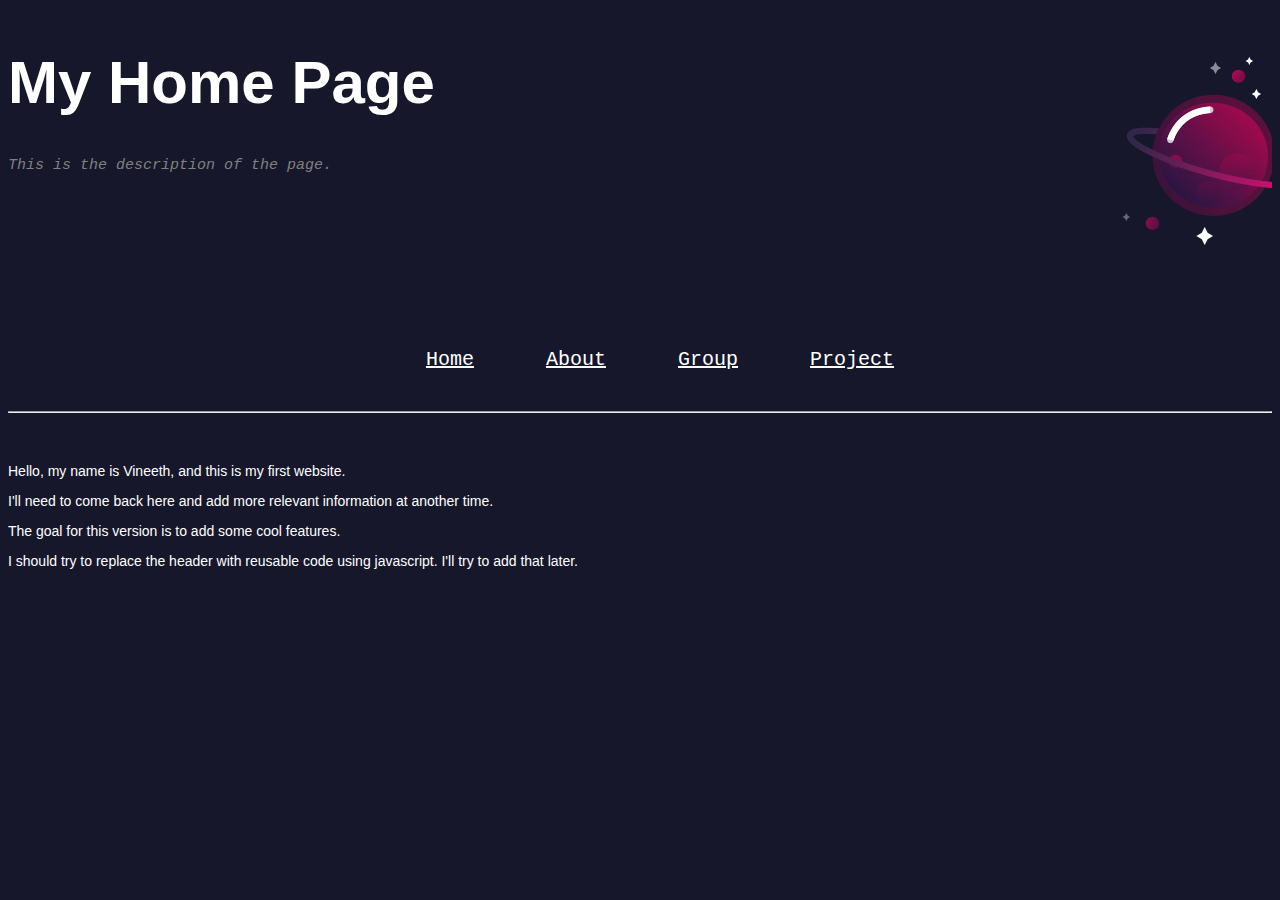
==== index.html @ 723212ee "feat: changing the directory architecture" ====
<!DOCTYPE html>
<html>
    <head>
        <!-- Tab Name -->
        <title>Home</title>
        <link rel="stylesheet" href="./css/style.css">
    </head>

    <body style="background-color: #16172B;">
        <!-- Provides Header Details -->
        <div id="header_block">

            <div class="header_text">

                <div id="head"> 
                    <h1>My Home Page</h1>
                </div>

                <div id="description">
                    <p>This is the description of the page.</p>
                </div>

            </div>

            <div class="wrap">
                <img src="../myWebsite/img/planet_logo.gif" class="logoGif" alt="symbol">
            </div>

        </div>

        <ul id="menu">
            <div class="menu_button"><a href="/myWebsite/index.html">Home</a></div>
            <div class="menu_button"><a href="/myWebsite/about.html">About</a></div>
            <div class="menu_button"><a href="/myWebsite/group.html">Group</a></div>
            <div class="menu_button"><a href="/myWebsite/project.html">Project</a></div>
        </ul>

        <hr />

        <div id="body">
            <p/> Hello, my name is Vineeth, and this is my first website.
            <p/> I'll need to come back here and add more relevant information at another time.
            <p/> The goal for this version is to add some cool features.
            <p/> I should try to replace the header with reusable code using javascript. I'll try to add that later.
        </div>
    </body>
</html>
---- css/style.css ----
#page_wrapper{
    background-image: url("../img/default_background.jpg");
    background-attachment: fixed;
    background-repeat: no-repeat;
    background-size: cover;
    width: 100%;
    height: auto;
}

#header_block{
    width: 100%
}

.header_text{
    float: left;
    width: 80%;
}

.wrap{
    margin-left: auto;
    margin-right: 0;
    width: 20%;
    height: 300px;
    overflow: hidden;
}

.logoGif{
    margin: -5px 0px 0px -5px;
}

#head{
    font-family: Arial;
    font-size: 30px;
    font-weight: 200;
    color: #ffffff;
    margin-top: 20px;
    width: 100%;
}

#description{
    font-family: 'Courier New', Courier, monospace;
    font-size: 15px;
    font-style: italic;
    color: grey;
    width: 100%;
}

#menu{
    font-family: 'Courier New', Courier, monospace;
    font-size: 20px;
    color: #ffffff;
    text-align: center;
}

.menu_button{
    display: inline-block;
    padding: 20px;
    margin-left: 10px;
    margin-right: 10px;
    color: #ffffff;
}

a:link{
    color: #ffffff;
}

a:visited{
    color: #ffffff;
}

a:hover{
    color: #ffff32;
}

#body{
    font-family:Arial;
    font-size: 14px;
    color: #ffffff;
    margin-top: 50px;
}

.container {
    display: flex;
    justify-content: center;
    align-items: center;

    width: 80%;
    height: 20rem;
    box-shadow: 0 0 1rem 0 rgba(0, 0, 0, .2); 
    border-radius: 5px;
    background-color: rgba(255, 255, 255, .15);
    
    backdrop-filter: blur(5px);
  }

#members td{
    border: 100px transparent;
    padding: 10px;
}

#members tr{
    background-color: #ffffff;
    /* opacity: 0.5; */
}

#members tr:after{
    opacity: 0.5;
}

.members_pic{
    width: 500px;
    height: auto;
    object-fit: scale-down;
}
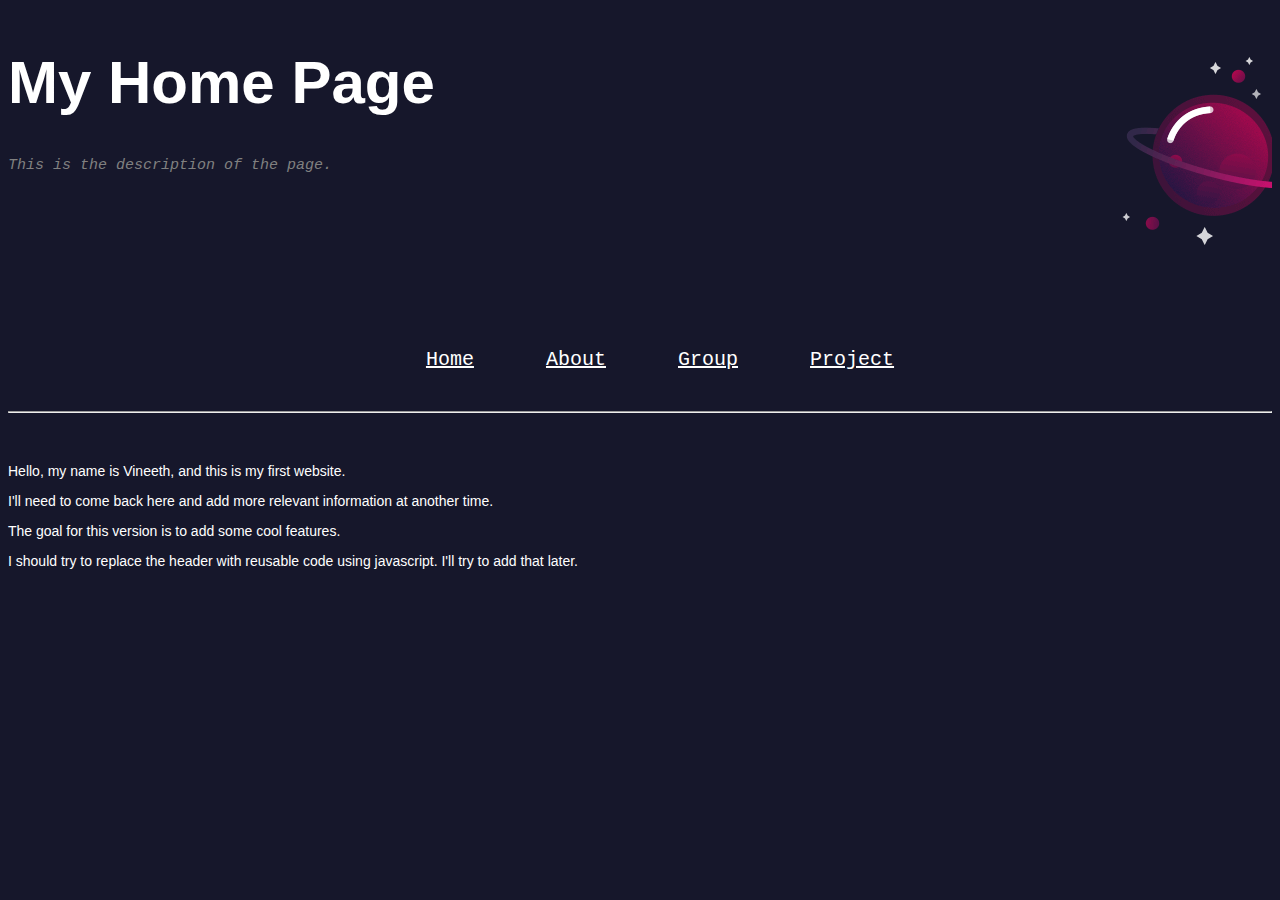
==== commit 3e14cbd5: "feat: adjusting addresses" ====
--- a/index.html
+++ b/index.html
@@ -23,16 +23,16 @@
             </div>
 
             <div class="wrap">
-                <img src="../myWebsite/img/planet_logo.gif" class="logoGif" alt="symbol">
+                <img src="../img/planet_logo.gif" class="logoGif" alt="symbol">
             </div>
 
         </div>
 
         <ul id="menu">
-            <div class="menu_button"><a href="/myWebsite/index.html">Home</a></div>
-            <div class="menu_button"><a href="/myWebsite/about.html">About</a></div>
-            <div class="menu_button"><a href="/myWebsite/group.html">Group</a></div>
-            <div class="menu_button"><a href="/myWebsite/project.html">Project</a></div>
+            <div class="menu_button"><a href="/index.html">Home</a></div>
+            <div class="menu_button"><a href="/about.html">About</a></div>
+            <div class="menu_button"><a href="/group.html">Group</a></div>
+            <div class="menu_button"><a href="/project.html">Project</a></div>
         </ul>
 
         <hr />
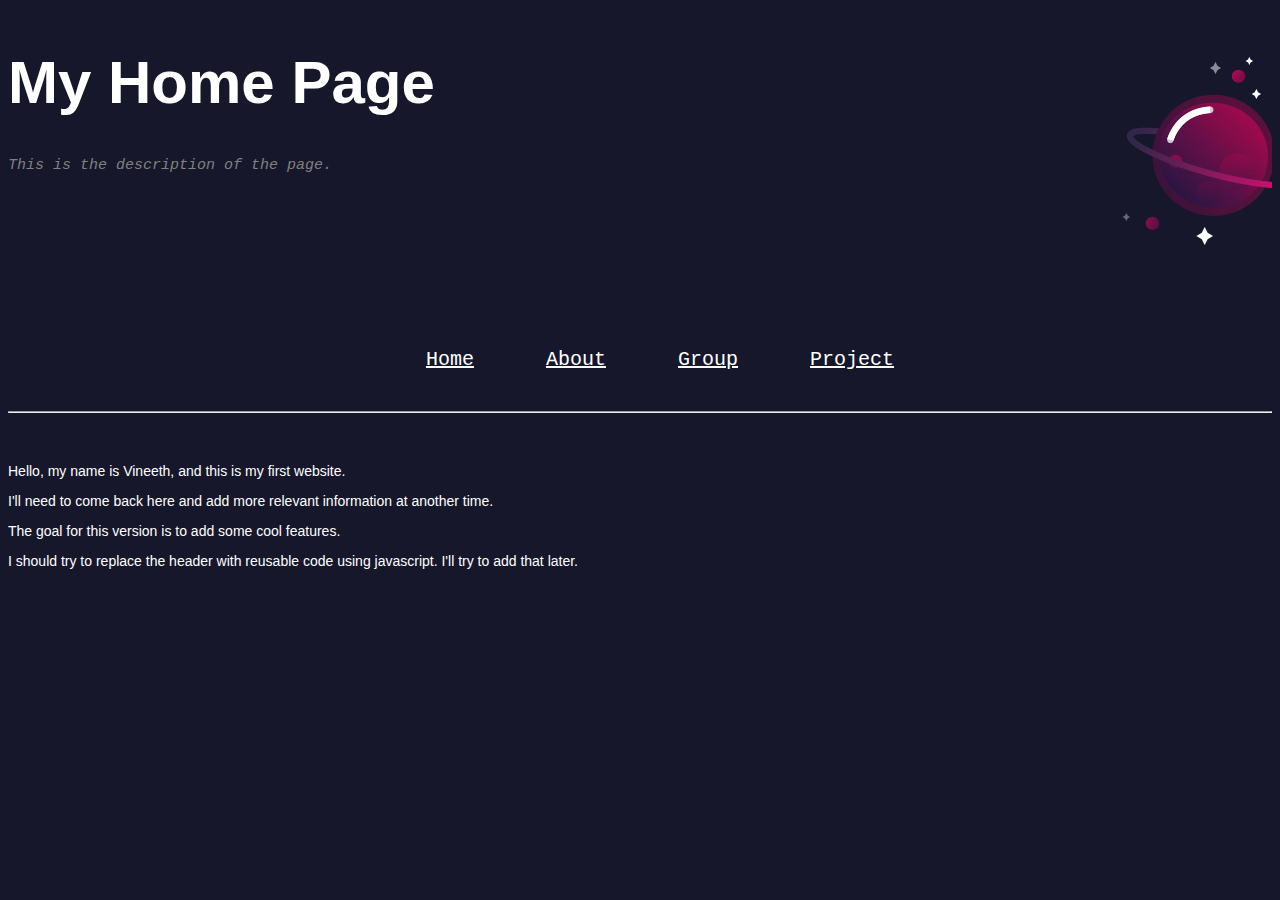
==== commit c311d94d: "chore: cleaned up some css organization, and file pathing" ====
--- a/index.html
+++ b/index.html
@@ -3,7 +3,7 @@
     <head>
         <!-- Tab Name -->
         <title>Home</title>
-        <link rel="stylesheet" href="./css/style.css">
+        <link rel="stylesheet" href="css/style.css">
     </head>
 
     <body style="background-color: #16172B;">
@@ -23,16 +23,16 @@
             </div>
 
             <div class="wrap">
-                <img src="../img/planet_logo.gif" class="logoGif" alt="symbol">
+                <img src="img/planet_logo.gif" class="logoGif" alt="symbol">
             </div>
 
         </div>
 
         <ul id="menu">
-            <div class="menu_button"><a href="/index.html">Home</a></div>
-            <div class="menu_button"><a href="/about.html">About</a></div>
-            <div class="menu_button"><a href="/group.html">Group</a></div>
-            <div class="menu_button"><a href="/project.html">Project</a></div>
+            <div class="menu_button"><a href="index.html">Home</a></div>
+            <div class="menu_button"><a href="about.html">About</a></div>
+            <div class="menu_button"><a href="group.html">Group</a></div>
+            <div class="menu_button"><a href="project.html">Project</a></div>
         </ul>
 
         <hr />
--- a/css/style.css
+++ b/css/style.css
@@ -79,36 +79,31 @@
     margin-top: 50px;
 }
 
-.container {
-    display: flex;
-    justify-content: center;
-    align-items: center;
-
-    width: 80%;
-    height: 20rem;
-    box-shadow: 0 0 1rem 0 rgba(0, 0, 0, .2); 
-    border-radius: 5px;
-    background-color: rgba(255, 255, 255, .15);
-    
-    backdrop-filter: blur(5px);
-  }
-
-#members td{
-    border: 100px transparent;
-    padding: 10px;
+#members{
+    border-collapse: separate;
+    border: transparent black 1px;
+    border-radius: 10px;
+    width: 95%;
+    margin-left: auto;
+    margin-right: auto;
+    background-color: #31334d;
 }
 
 #members tr{
-    background-color: #ffffff;
-    /* opacity: 0.5; */
-}
-
-#members tr:after{
-    opacity: 0.5;
+    border-collapse: separate;
+    border: solid black 1px;
+    border-radius: 10px;
 }
 
 .members_pic{
-    width: 500px;
+    width: 400px;
     height: auto;
     object-fit: scale-down;
+    padding: 20px;
+}
+
+.members_para{
+    width:200px;
+    margin-left: auto;
+    margin-right: auto;
 }